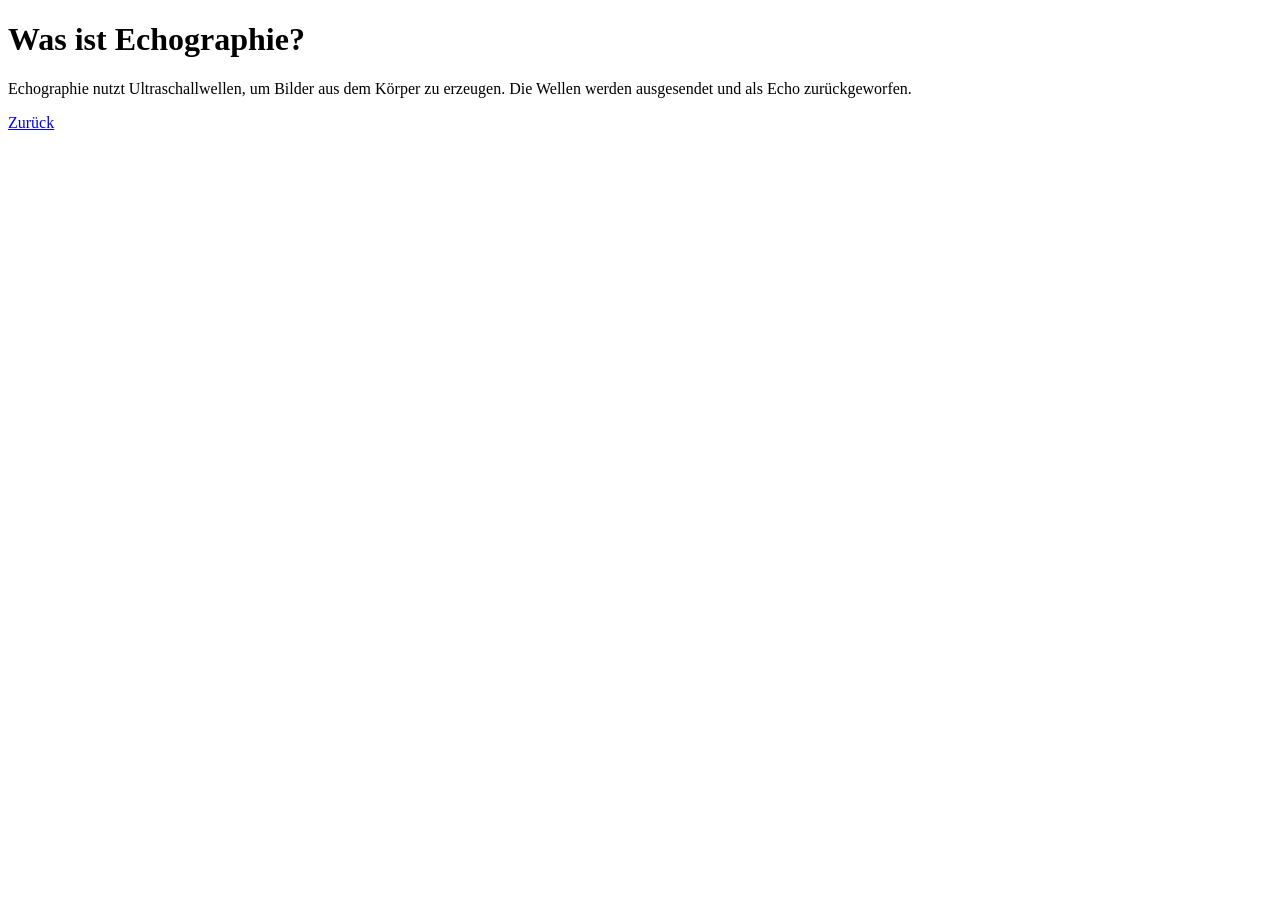
==== theorie.html @ e46b3c5d "Create theorie.html" ====
<!DOCTYPE html>
<html>
<head>
  <meta charset="UTF-8">
  <title>Theorie</title>
</head>
<body>

<h1>Was ist Echographie?</h1>

<p>
Echographie nutzt Ultraschallwellen, um Bilder aus dem Körper zu erzeugen.
Die Wellen werden ausgesendet und als Echo zurückgeworfen.
</p>

<a href="index.html">Zurück</a>

</body>
</html>
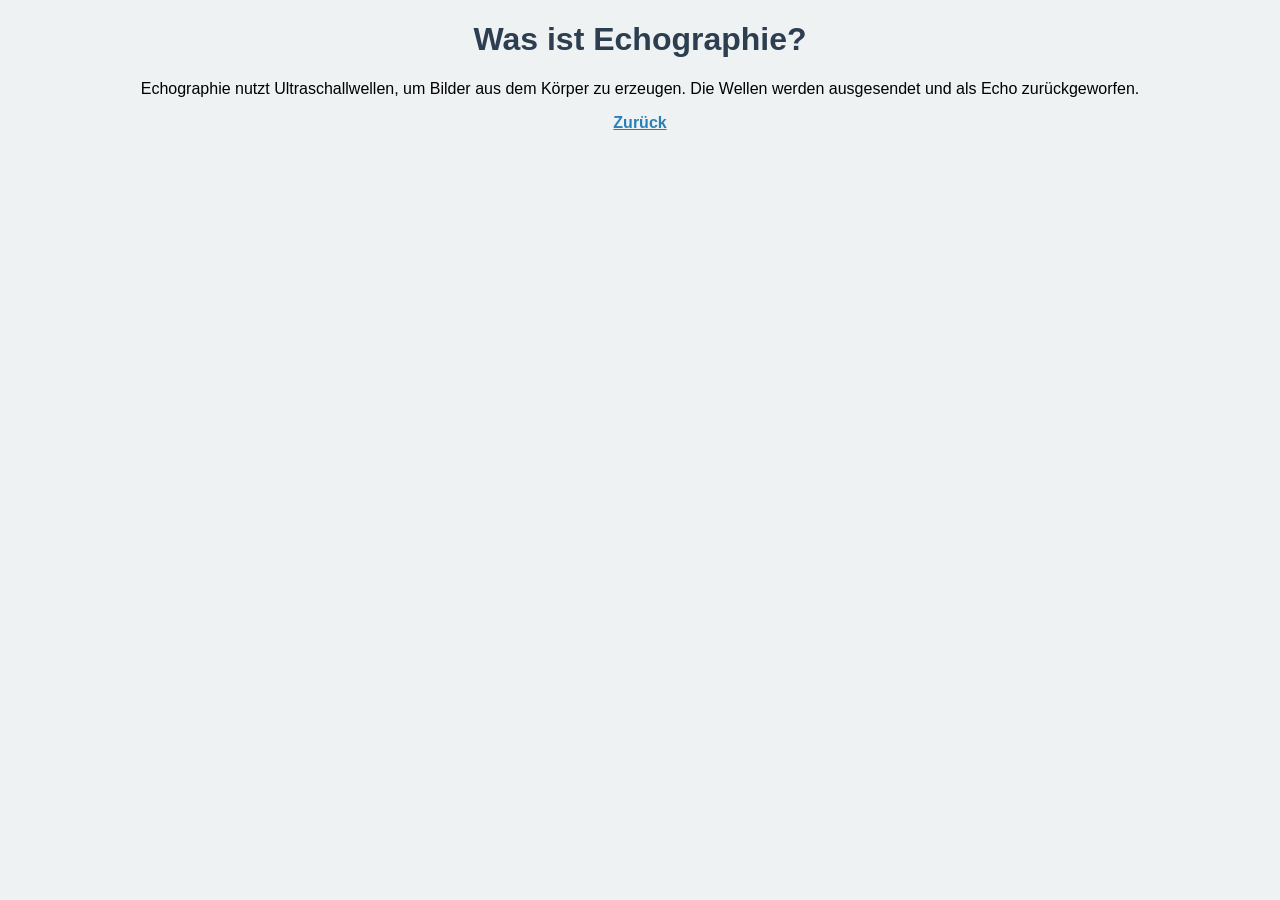
==== commit 6f690b02: "Update theorie.html" ====
--- a/theorie.html
+++ b/theorie.html
@@ -17,3 +17,4 @@
 
 </body>
 </html>
+<link rel="stylesheet" href="style.css">
--- a/style.css
+++ b/style.css
@@ -0,0 +1,26 @@
+body {
+  font-family: Arial;
+  text-align: center;
+  background-color: #eef2f3;
+}
+
+h1 {
+  color: #2c3e50;
+}
+
+button {
+  padding: 12px;
+  margin: 10px;
+  font-size: 16px;
+  background-color: #3498db;
+  color: white;
+  border: none;
+  border-radius: 8px;
+}
+
+a {
+  display: block;
+  margin: 15px;
+  color: #2980b9;
+  font-weight: bold;
+}
